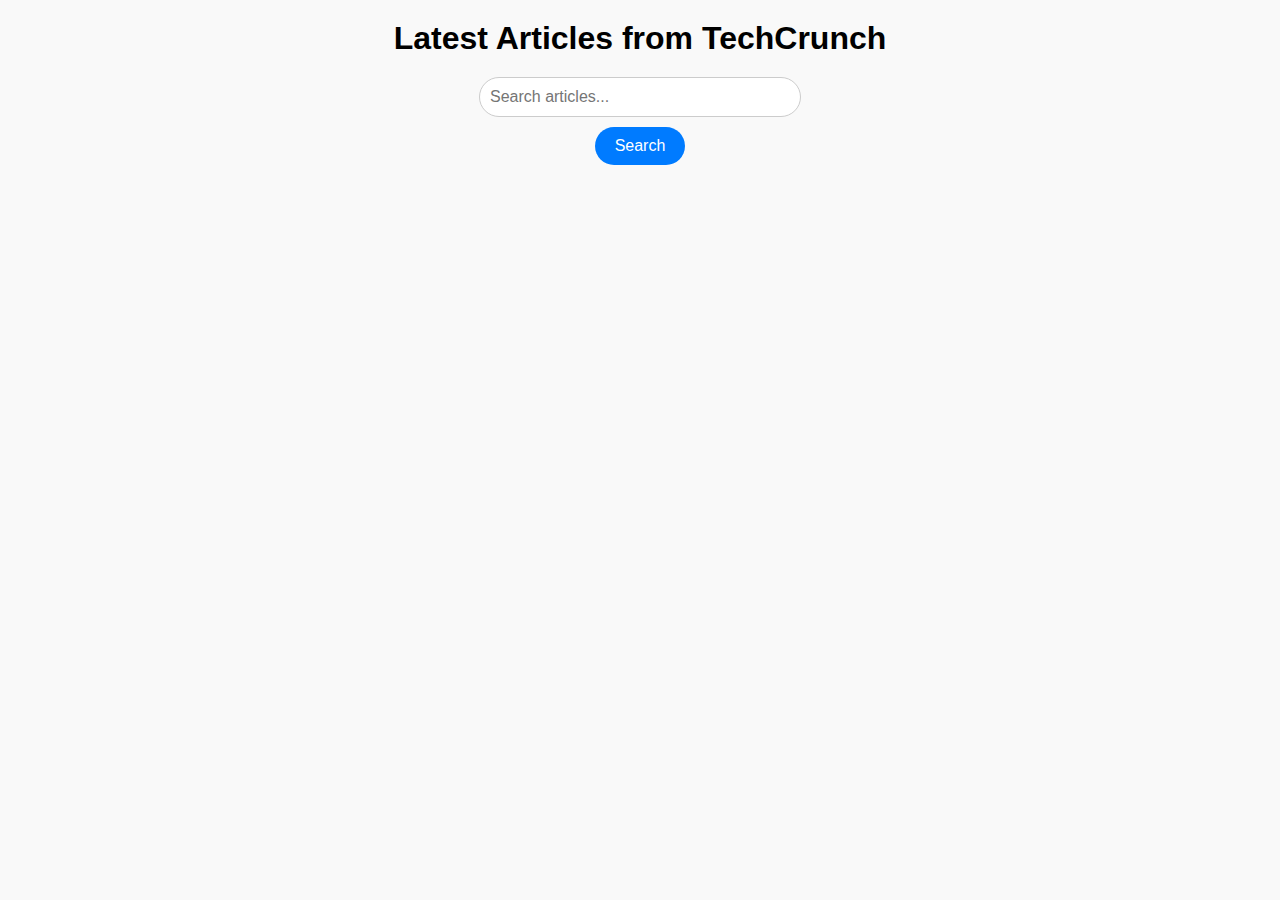
==== api.html @ 92089edb "Create api.html" ====
<!DOCTYPE html>
<html lang="en">
<head>
    <meta charset="UTF-8">
    <meta name="viewport" content="width=device-width, initial-scale=1.0">
    <title>Latest Articles from TechCrunch</title>
    <!-- CSS per la stilizzazione della lista degli articoli e della barra di ricerca -->
    <style>
        body {
            font-family: Arial, sans-serif;
            margin: 0;
            padding: 0;
            display: flex;
            flex-direction: column;
            align-items: center;
            justify-content: flex-start;
            min-height: 100vh; /* Altezza minima per riempire lo schermo */
            background-color: #f9f9f9;
        }
        h1 {
            margin: 20px 0;
        }
        #search-container {
            margin-bottom: 20px;
            display: flex;
            flex-direction: column;
            align-items: center;
            width: 100%;
            padding: 0 20px;
            box-sizing: border-box;
        }
        #search {
            padding: 10px;
            border: 1px solid #ccc;
            border-radius: 20px;
            width: 300px;
            font-size: 16px;
            margin-bottom: 10px;
            outline: none;
        }
        #search-button {
            padding: 10px 20px;
            border: none;
            border-radius: 20px;
            background-color: #007bff;
            color: #fff;
            font-size: 16px;
            cursor: pointer;
            transition: background-color 0.3s ease;
        }
        #search-button:hover {
            background-color: #0056b3;
        }
        #articles-list {
            list-style: none; /* Rimuove i punti elenco */
            padding: 0; /* Rimuove il padding predefinito */
            width: 100%;
        }
        #articles-list li {
            margin-bottom: 10px; /* Spazio inferiore tra gli elementi della lista */
            padding: 15px; /* Padding intorno agli elementi della lista */
            background-color: #fff; /* Colore di sfondo */
            border-radius: 5px; /* Bordo arrotondato */
            box-shadow: 0 2px 4px rgba(0,0,0,0.1); /* Ombra */
        }
    </style>
</head>
<body>
    <h1>Latest Articles from TechCrunch</h1>
    <div id="search-container">
        <input type="text" id="search" name="search" placeholder="Search articles...">
        <button id="search-button" onclick="showArticles()">Search</button>
    </div>
    <ul id="articles-list"></ul>

    <script>
        function showArticles() {
            var searchTerm = document.getElementById('search').value;
            var xhr = new XMLHttpRequest();
            xhr.open("GET", "https://techcrunch.com/wp-json/wp/v2/posts", true);
            xhr.onreadystatechange = function () {
                if (xhr.readyState == 4 && xhr.status == 200) {
                    var posts = JSON.parse(xhr.responseText);
                    var articlesList = document.getElementById('articles-list');
                    articlesList.innerHTML = ''; // Cancella la lista prima di aggiungere nuovi elementi
                    articlesList.style.display = 'block'; // Mostra la lista quando i dati sono pronti
                    posts.forEach(function(post) {
                        // Controlla se il titolo dell'articolo contiene il termine di ricerca
                        if(post.title.rendered.toLowerCase().includes(searchTerm.toLowerCase())) {
                            var li = document.createElement('li');
                            li.textContent = post.title.rendered;
                            articlesList.appendChild(li);
                        }
                    });
                }
            };
            xhr.send();
        }
    </script>
</body>
</html>
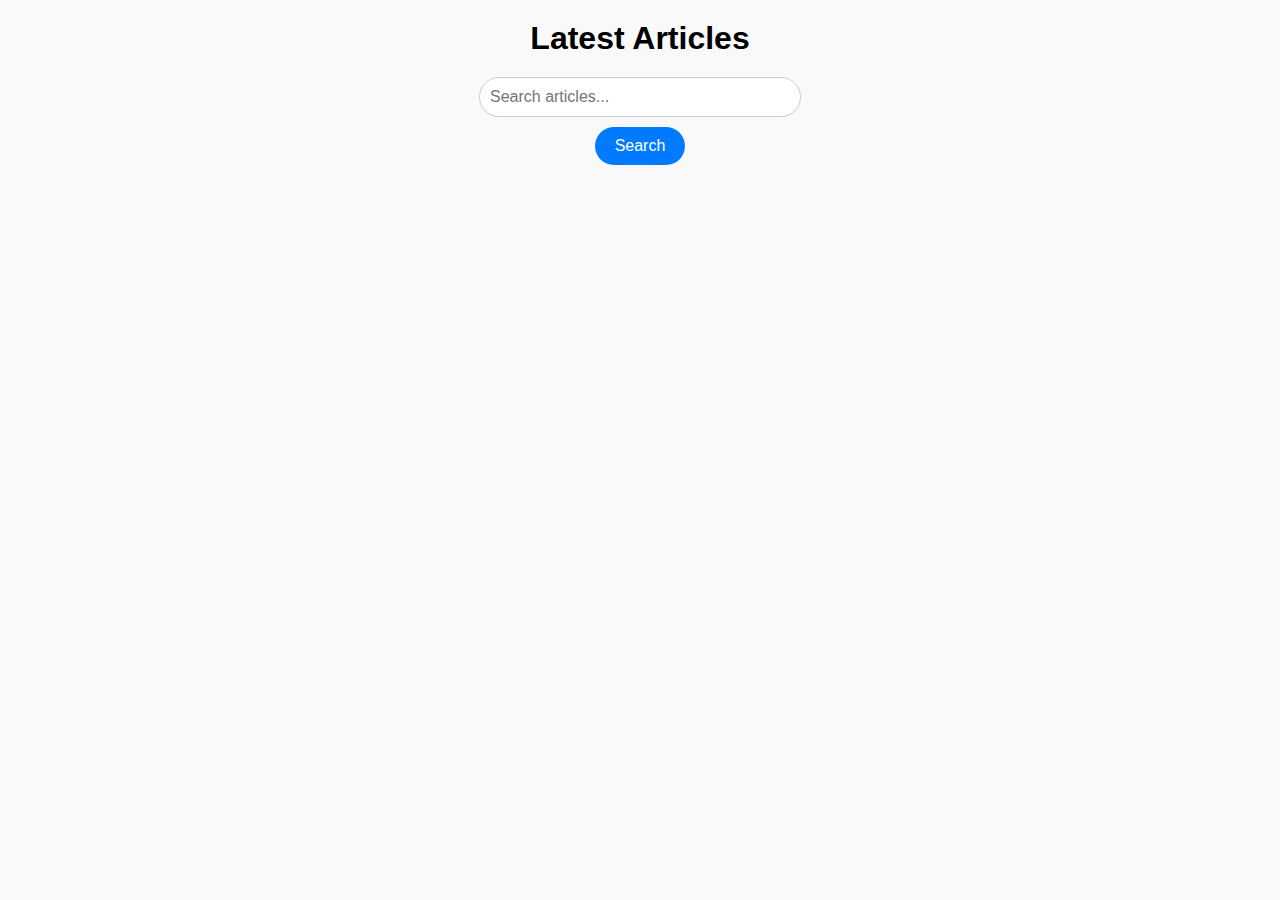
==== commit f4fa0016: "Update api.html" ====
--- a/api.html
+++ b/api.html
@@ -66,7 +66,7 @@
     </style>
 </head>
 <body>
-    <h1>Latest Articles from TechCrunch</h1>
+    <h1>Latest Articles</h1>
     <div id="search-container">
         <input type="text" id="search" name="search" placeholder="Search articles...">
         <button id="search-button" onclick="showArticles()">Search</button>
